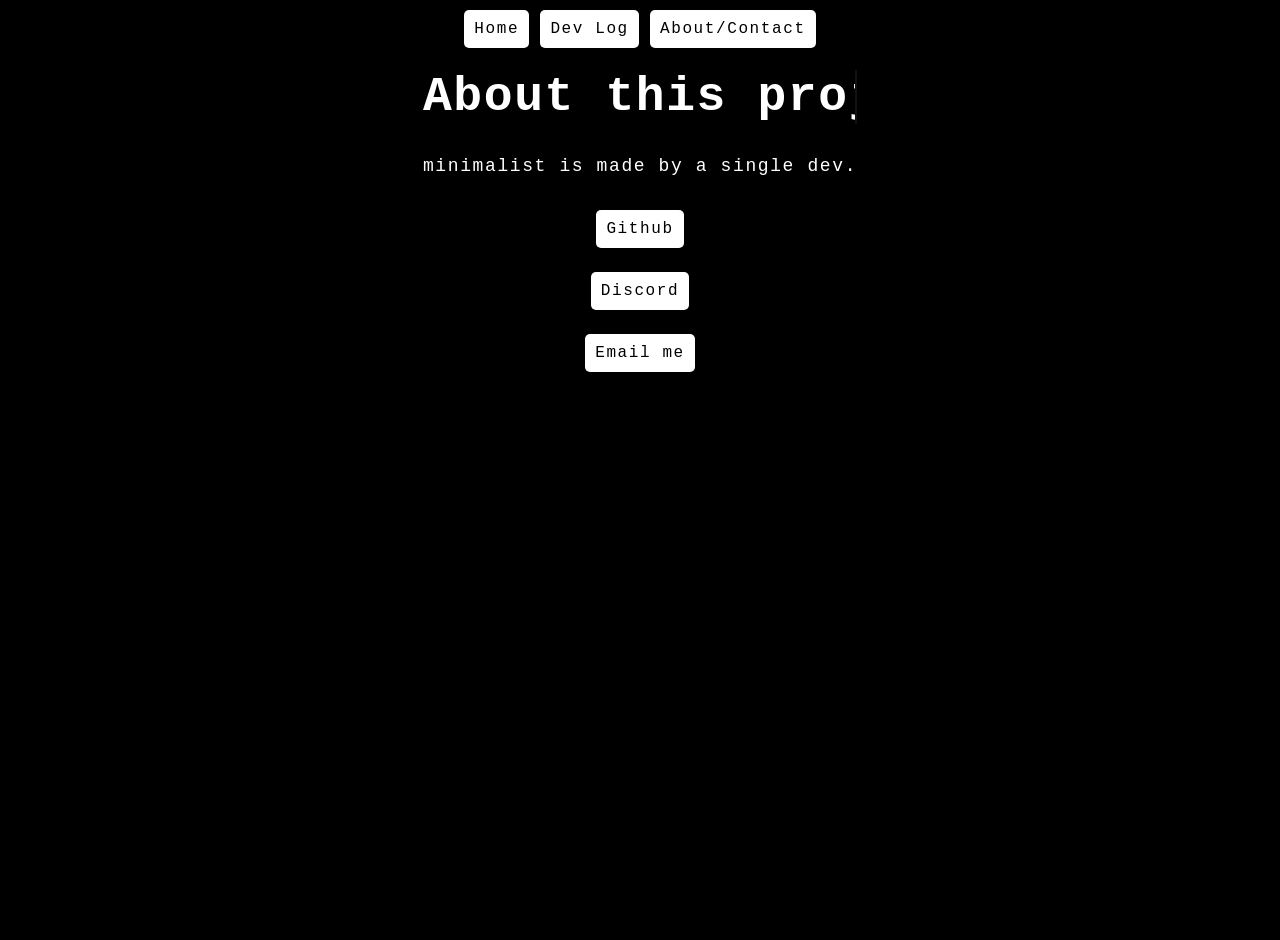
==== about.html @ eb552ef4 "fix" ====
<!DOCTYPE html>
<html lang="en">
<head>
    <meta charset="UTF-8">
    <meta name="viewport" content="width=device-width, initial-scale=1.0">
    <title>About/Contact</title>
    <link rel="stylesheet" href="styles.css">
</head>
<body>
<!-- Navigation links-->
<nav>
    <a href="index.html">Home</a>  
    <a href="devlog.html">Dev Log</a> 
    <a href="about.html">About/Contact</a> 
     
</nav>


<h1 class="title">About this project</h1>

<p>
    minimalist is made by a single dev.
</p>
<!-- Social media links-->
<p><a href="https://github.com/SUDOM4GE">Github</a></p>
<p><a href="https://discord.com/users/sudomage">Discord</a></p>
<p><a href="mailto:sudom4ge@gmail.com">Email me</a></p>


</body>
</html>
---- styles.css ----
body {
background-color:black;
    background-size: cover;
    background-repeat: no-repeat;
    color:  #ffffff; /* Dark grey text for better readability */
    font-family: "Courier New", Courier, monospace;
    letter-spacing: 0.1em;
    
    min-height: 100vh;   /* vh = viewport height, 100vh = full screen */
    margin: auto;  /* automatic rim  */
    max-width: 600px;
    padding: 20px;
    text-align: center;

    display: flex; /* makes body to a flex container */
    flex-direction: column; /* uh yeah only know the german word "untereinander"  */
    align-items: center; /* centers everything  */
}

a {
    color: #ffffff; /* Bright blue color for links */
    text-decoration: none; /* Remove underline from links */
}

a:hover {
    text-decoration: none;
}

.container {
    max-width: 1000px; /* Limit the maximum width of the container */
    margin: 0 auto; /* Center the container */
    padding: 20px; /* Add padding around the content */
}

h1, h2, h3 {
    margin-bottom: 10px; /* Space below headings */
    font-family:"Courier New", Courier, monospace;
    font-weight: 600;
}

p{
    line-height: 1.6; /* Improve readability with line height */
    margin-bottom: 15px; /* Space below paragraphs */
    font-size: 18px;
}

button, a{
    background-color: rgb(255, 255, 255); /* bg color */
    color: #000000; /* text color */
    padding: 10px 10px;
    border: none; /* no standard uh rims? idk my english isnt that good */
    border-radius: 5px; /* rounded edges */
    text-decoration: none; /* no like underline link */
    cursor: pointer;     /* hand cursor */
    font-size: 16px;
    transition: background 0.3s, transform 0.2s; /* smooth click */
}

.title { 
    font-family: inherit;
    font-weight: 700;
    font-size: 3rem;
    white-space: nowrap;
    overflow: hidden;
    border-right: 2px solid #111; /* blinking Cursor */
    width: 0; /*  animated */
    animation: typing 2s steps(20, end) forwards, blink 0.7s step-end infinite;
}

/*typing effekt*/
@keyframes typing {
    from { width: 0 }
    to { width: 15ch } /*how many signs*/


/* cursor blink*/

} 
@keyframes blink {
    50% { border-color: transparent}
}
}
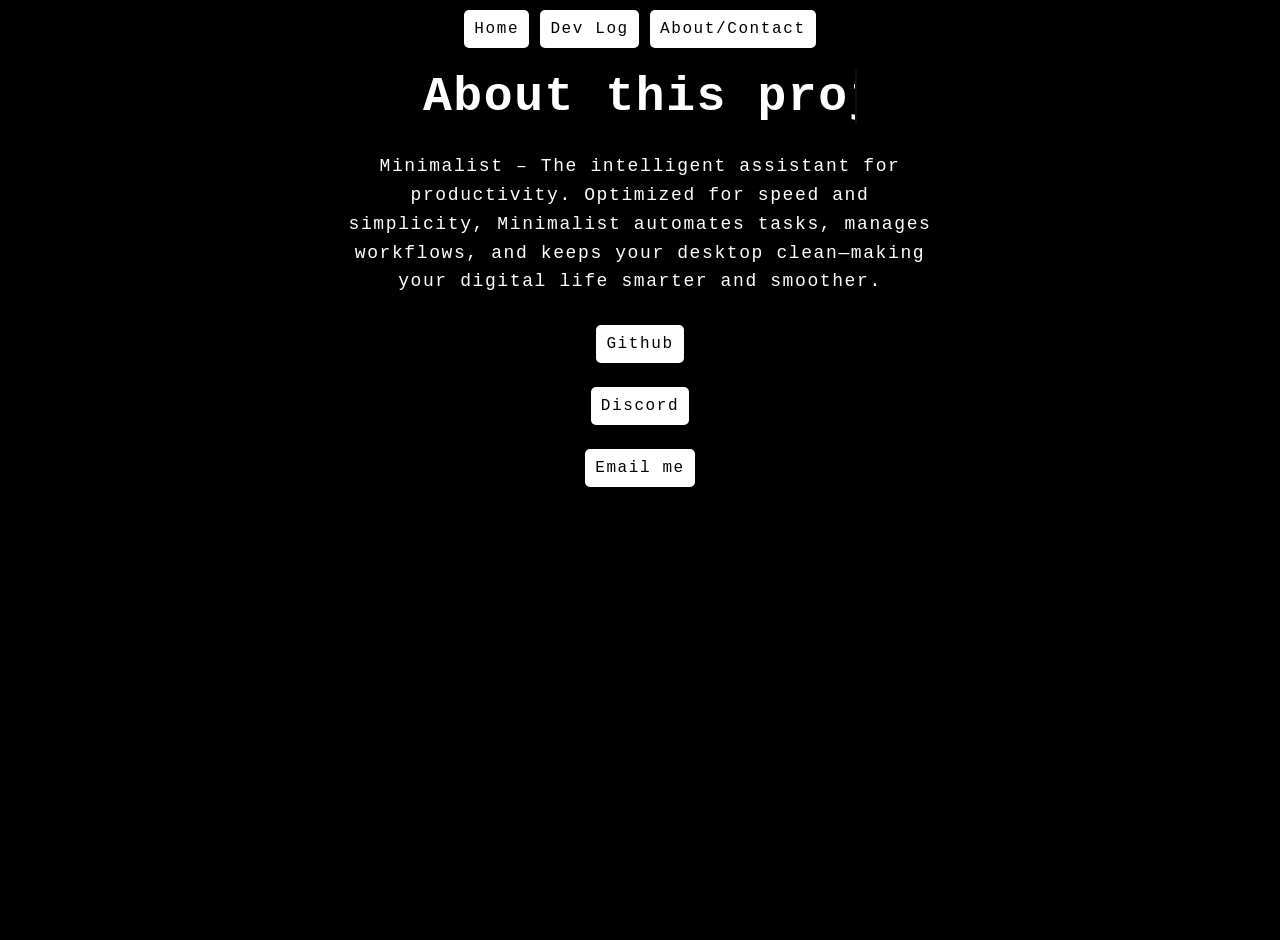
==== commit ba5fa8c5: "fix Updated project description and removed redundant content." ====
--- a/about.html
+++ b/about.html
@@ -19,7 +19,8 @@
 <h1 class="title">About this project</h1>
 
 <p>
-    minimalist is made by a single dev.
+  Minimalist – The intelligent assistant for productivity.
+Optimized for speed and simplicity, Minimalist automates tasks, manages workflows, and keeps your desktop clean—making your digital life smarter and smoother.
 </p>
 <!-- Social media links-->
 <p><a href="https://github.com/SUDOM4GE">Github</a></p>
@@ -32,3 +33,5 @@
 
 
 
+
+
